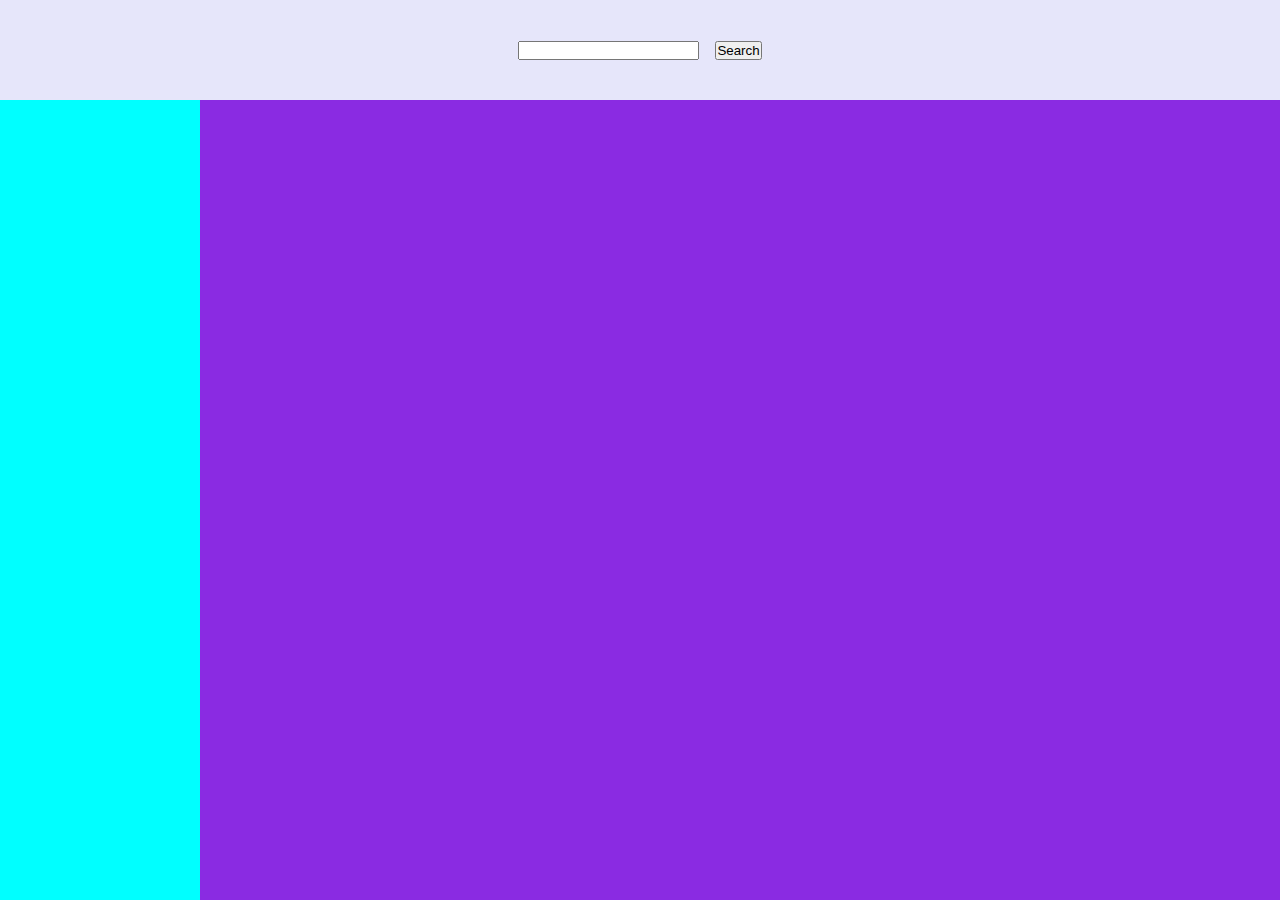
==== index.html @ 4b2484ac "init yt clone files" ====
<!DOCTYPE html>
<html lang="en">
<head>
    <meta charset="UTF-8">
    <meta name="viewport" content="width=device-width, initial-scale=1.0">
    <link rel="stylesheet" href="style.css">
    <title>Document</title>
</head>
<body>
    <header>
        <input class="border-[1px] p-1 rounded-md" type="text" onchange="getDat(event)"> <button>Search</button>
    </header>
    <aside></aside>
    <main>
    </main>

    <script src="script.js"></script>
</body>
</html>
---- style.css ----
*{
    padding: 0;
    margin: 0;
    box-sizing: border-box;
}

body {
    min-height: 100vh;
    display: grid;
    grid-template-rows: 100px auto;
    grid-template-columns: 200px 1fr;
}

header {
    display: flex;
    justify-content: center;
    align-items: center;
    gap: 1rem;
    background-color: lavender;
    grid-column-start: 1;
    grid-column-end: 3;
}

aside{
    background-color: aqua;
}

main{
    background-color: blueviolet;
    display: grid;
    grid-template-columns: repeat(auto-fit , 18rem);
    grid-auto-rows: auto;
    align-content: center;
    gap: 2rem;
    padding: 2rem;
}

.card{
    background-color: blanchedalmond;
    min-height: 230px;
    padding: 10px;
}
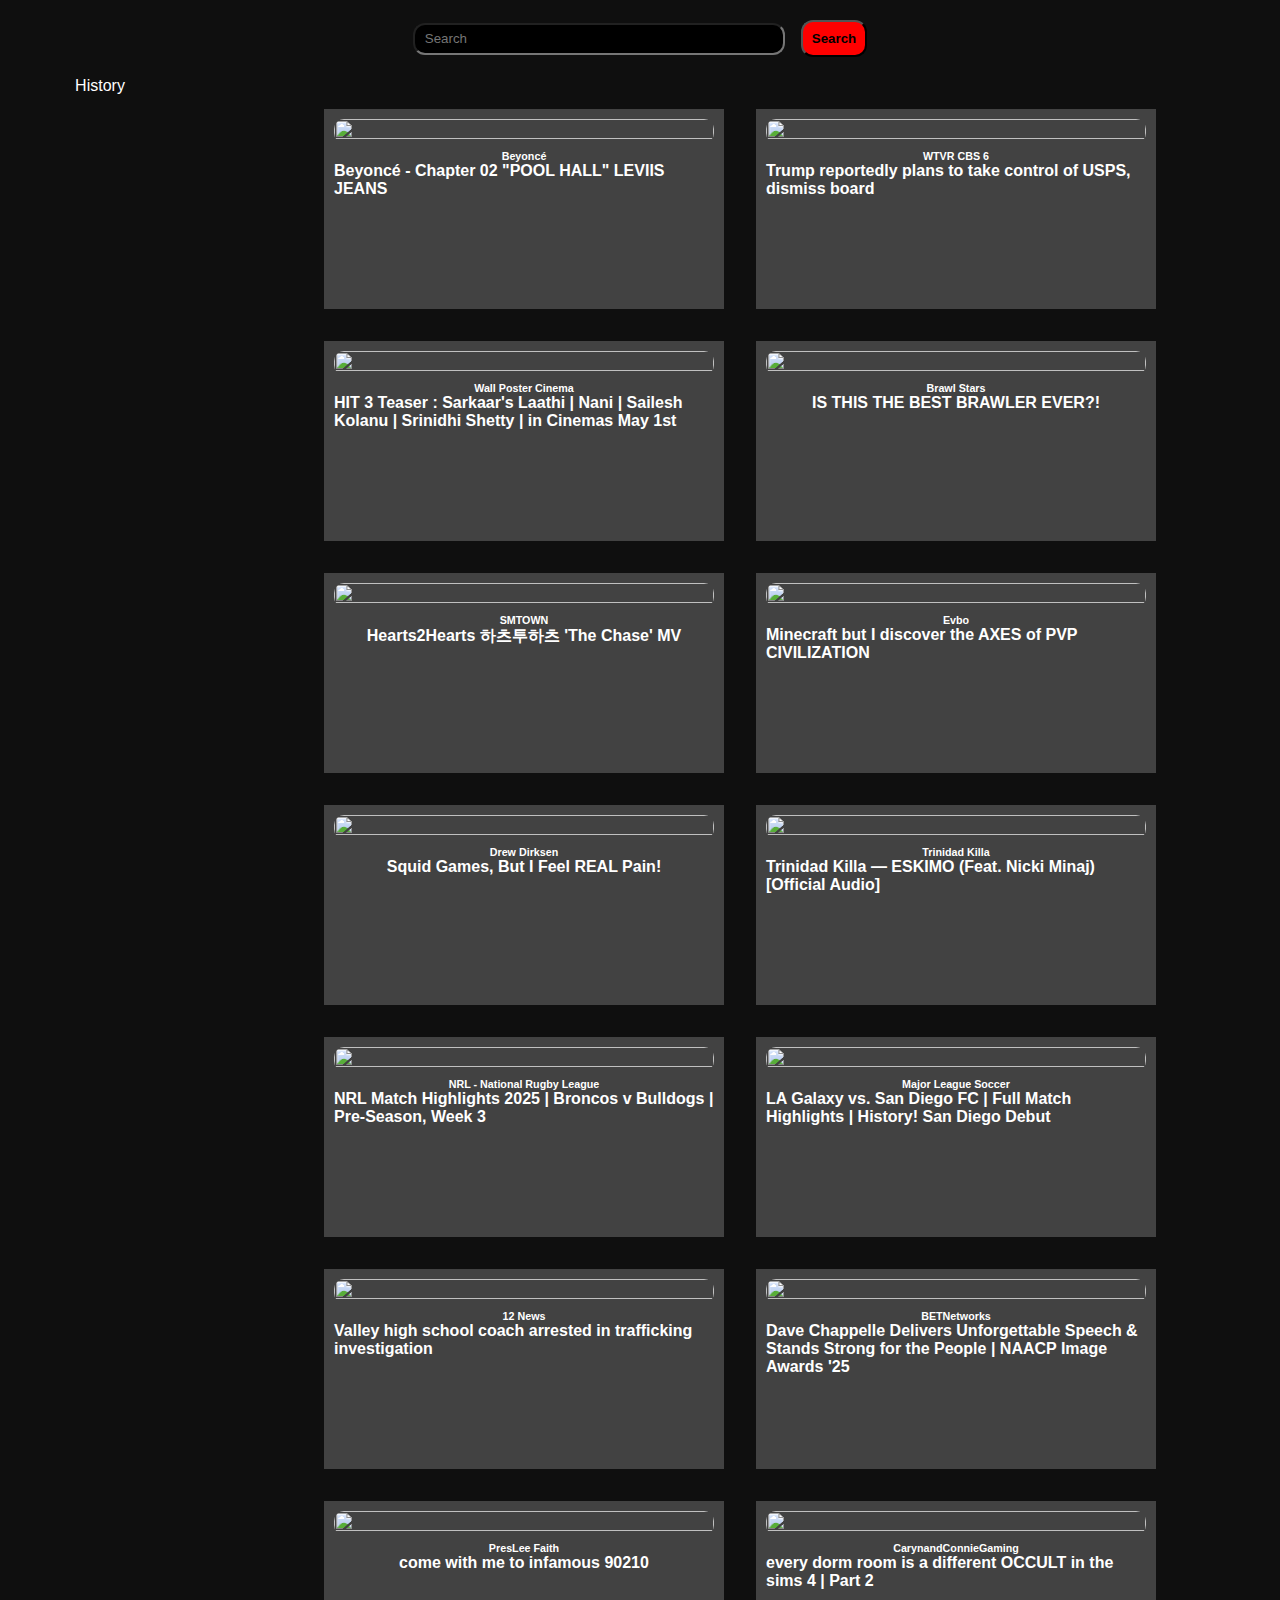
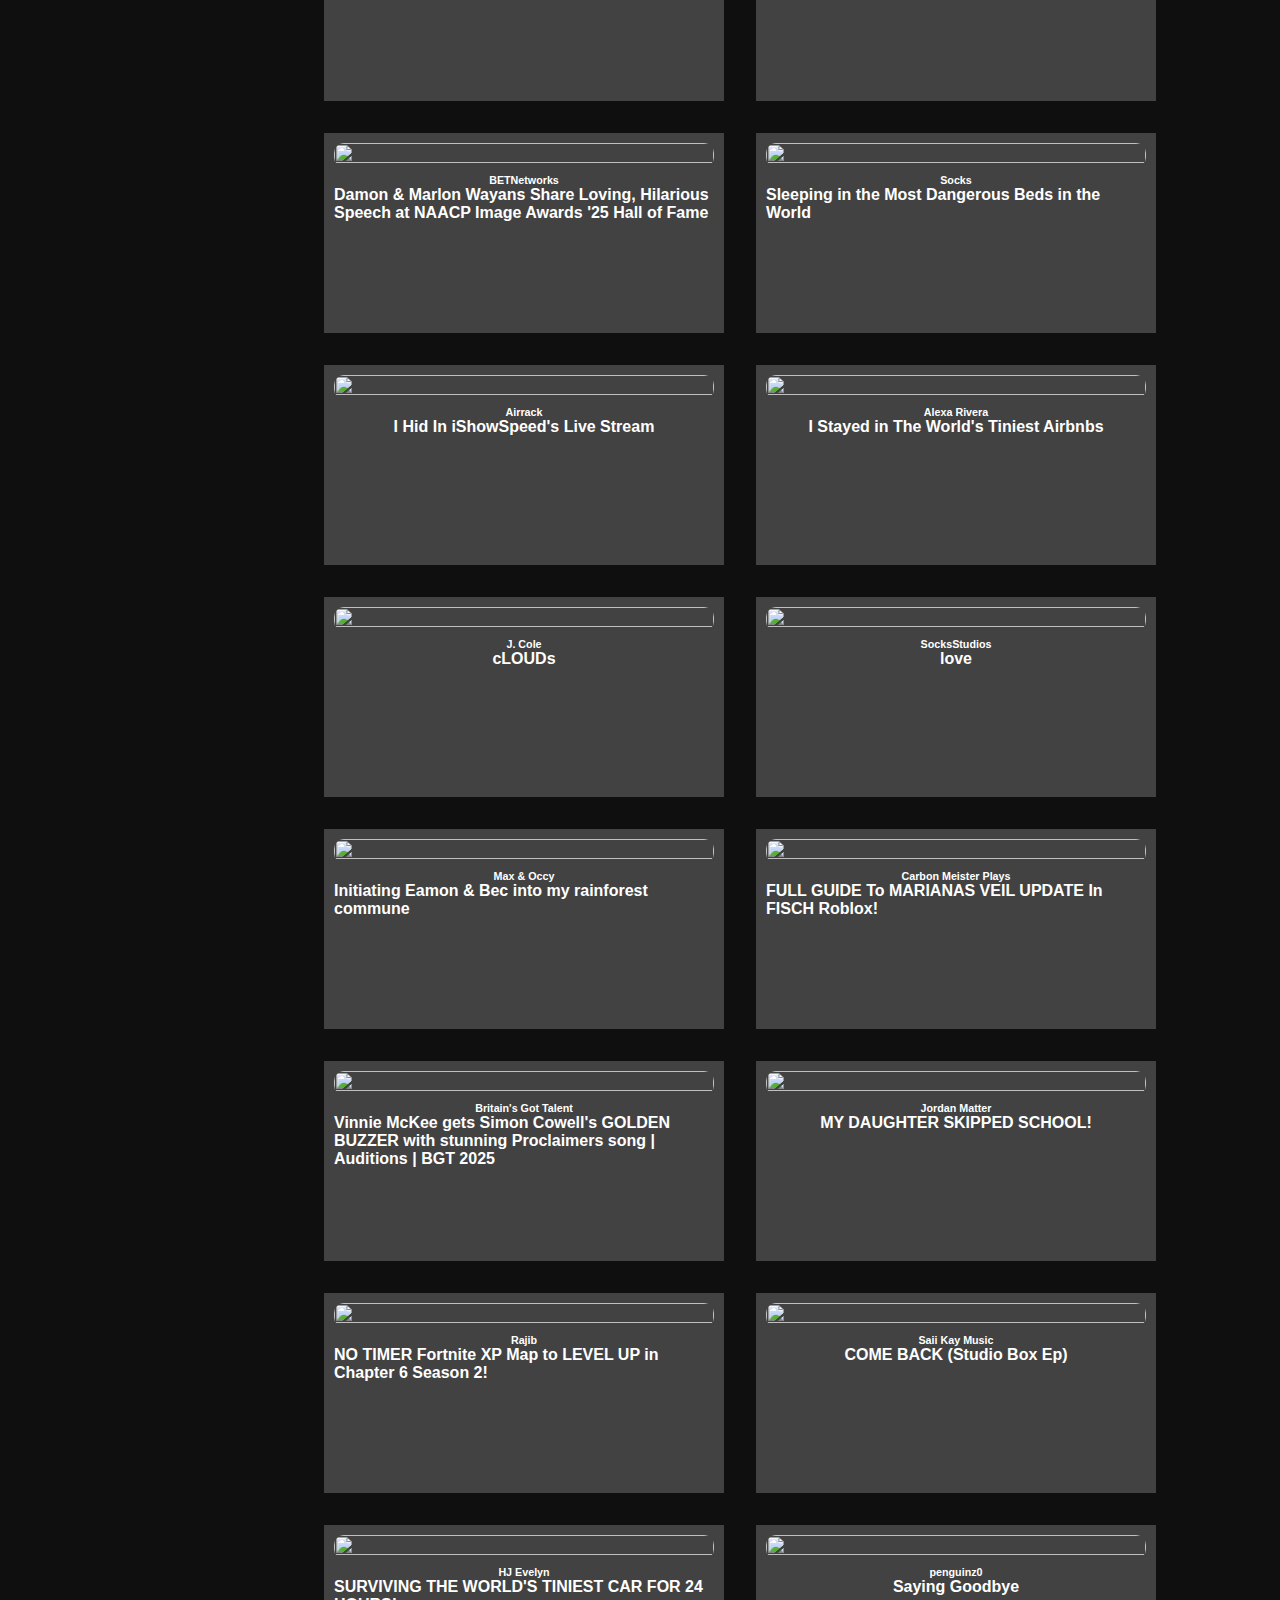
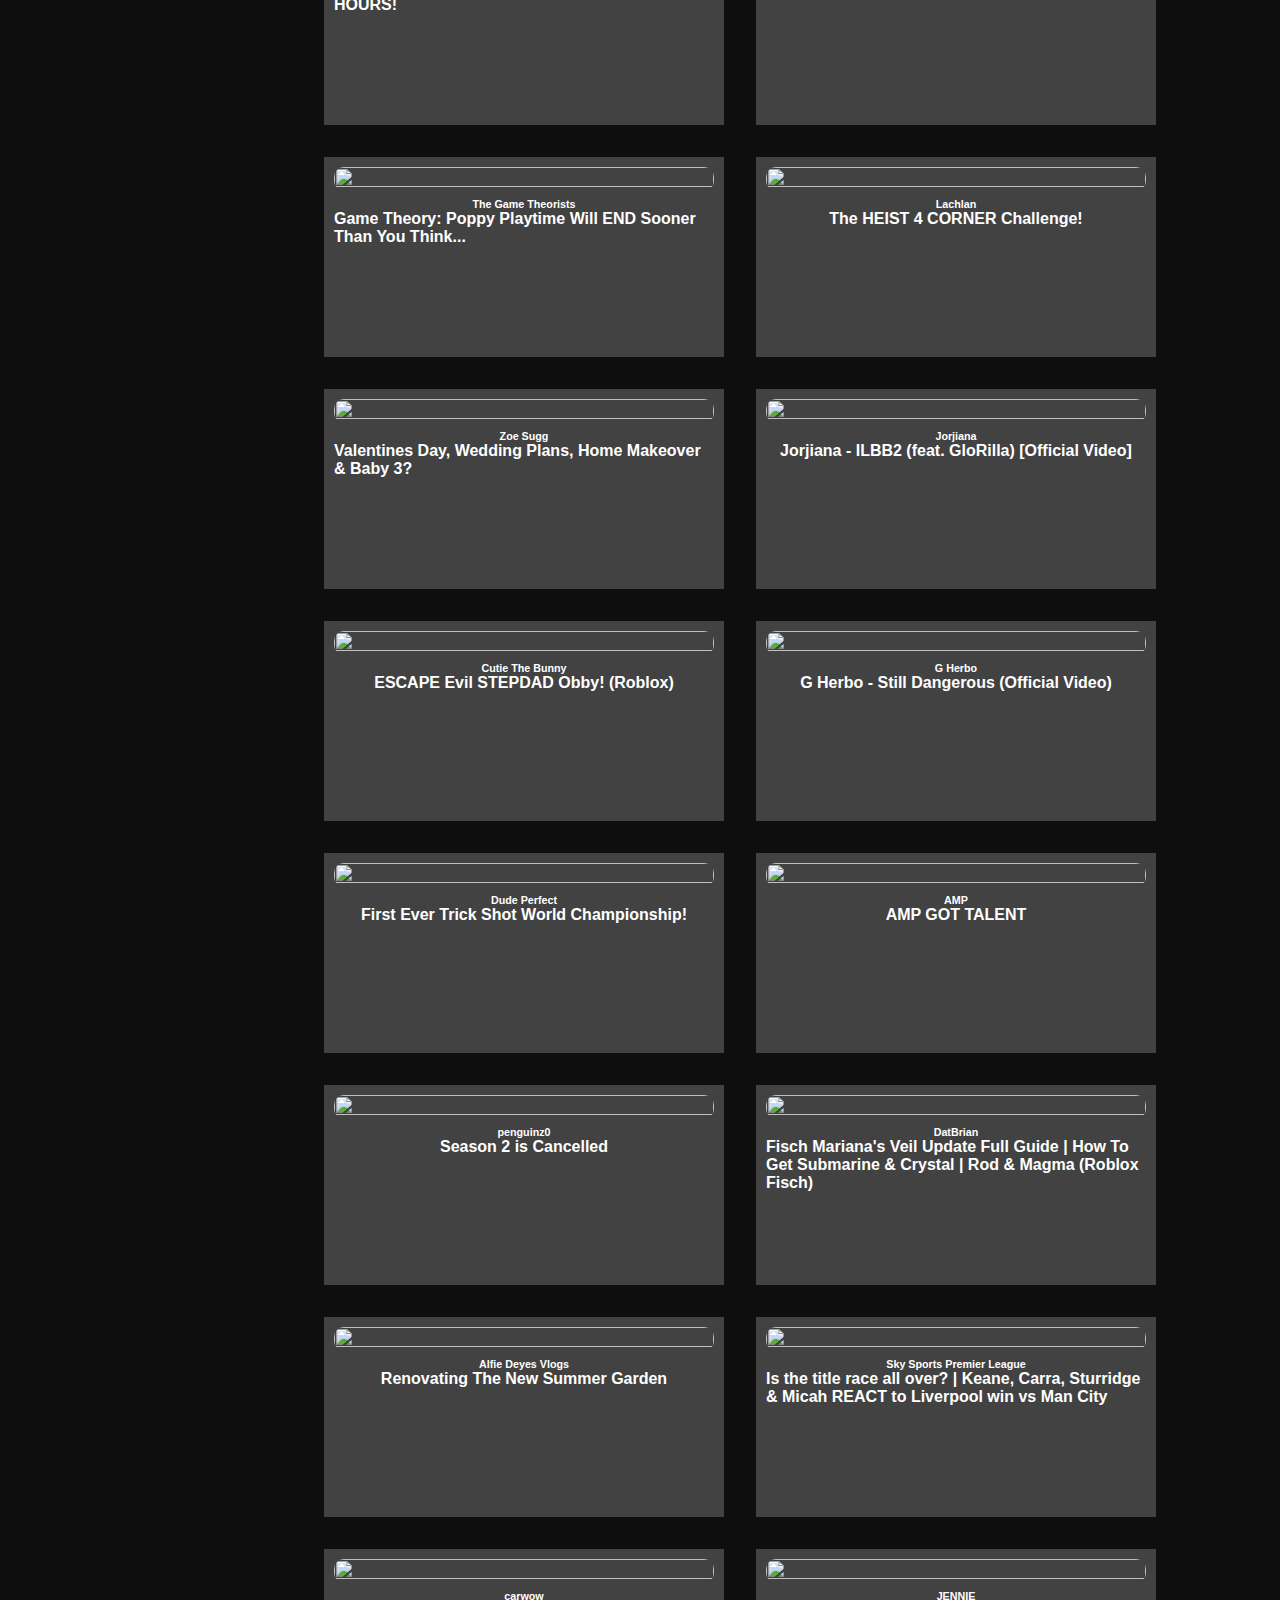
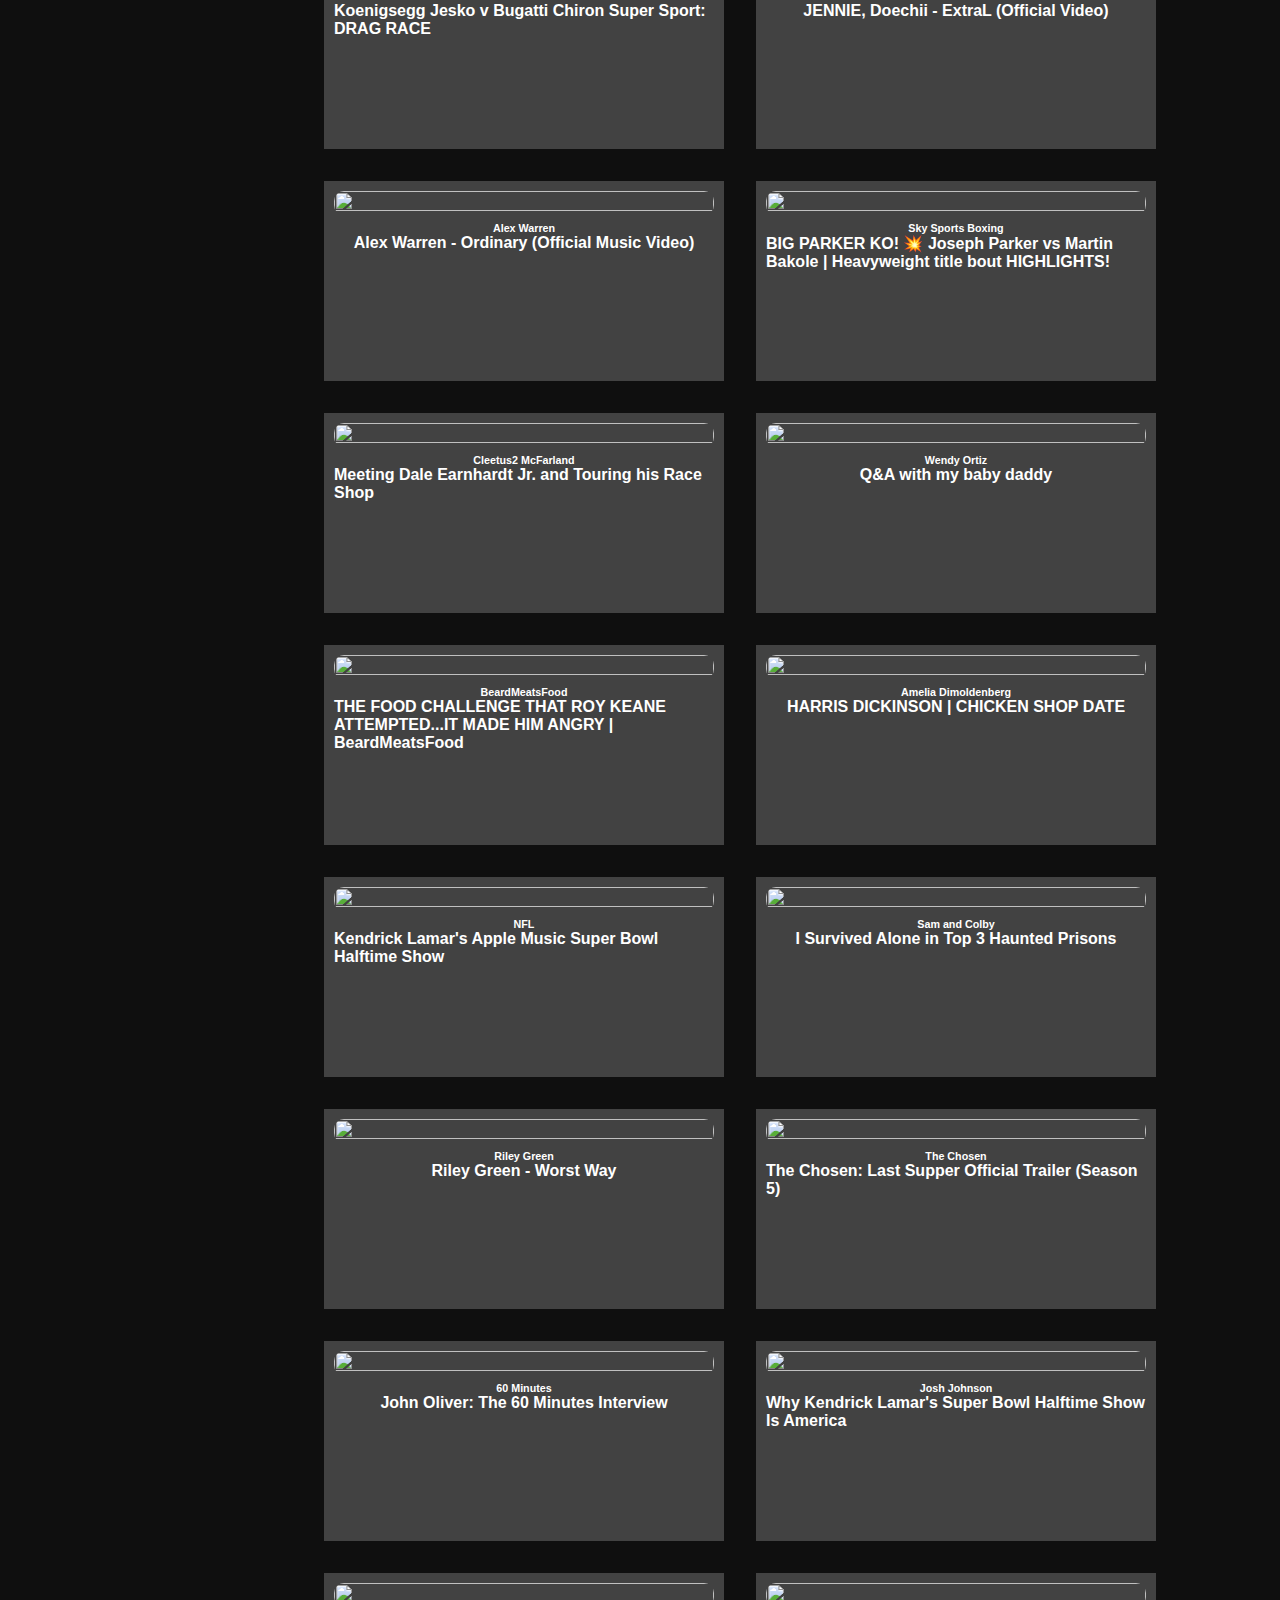
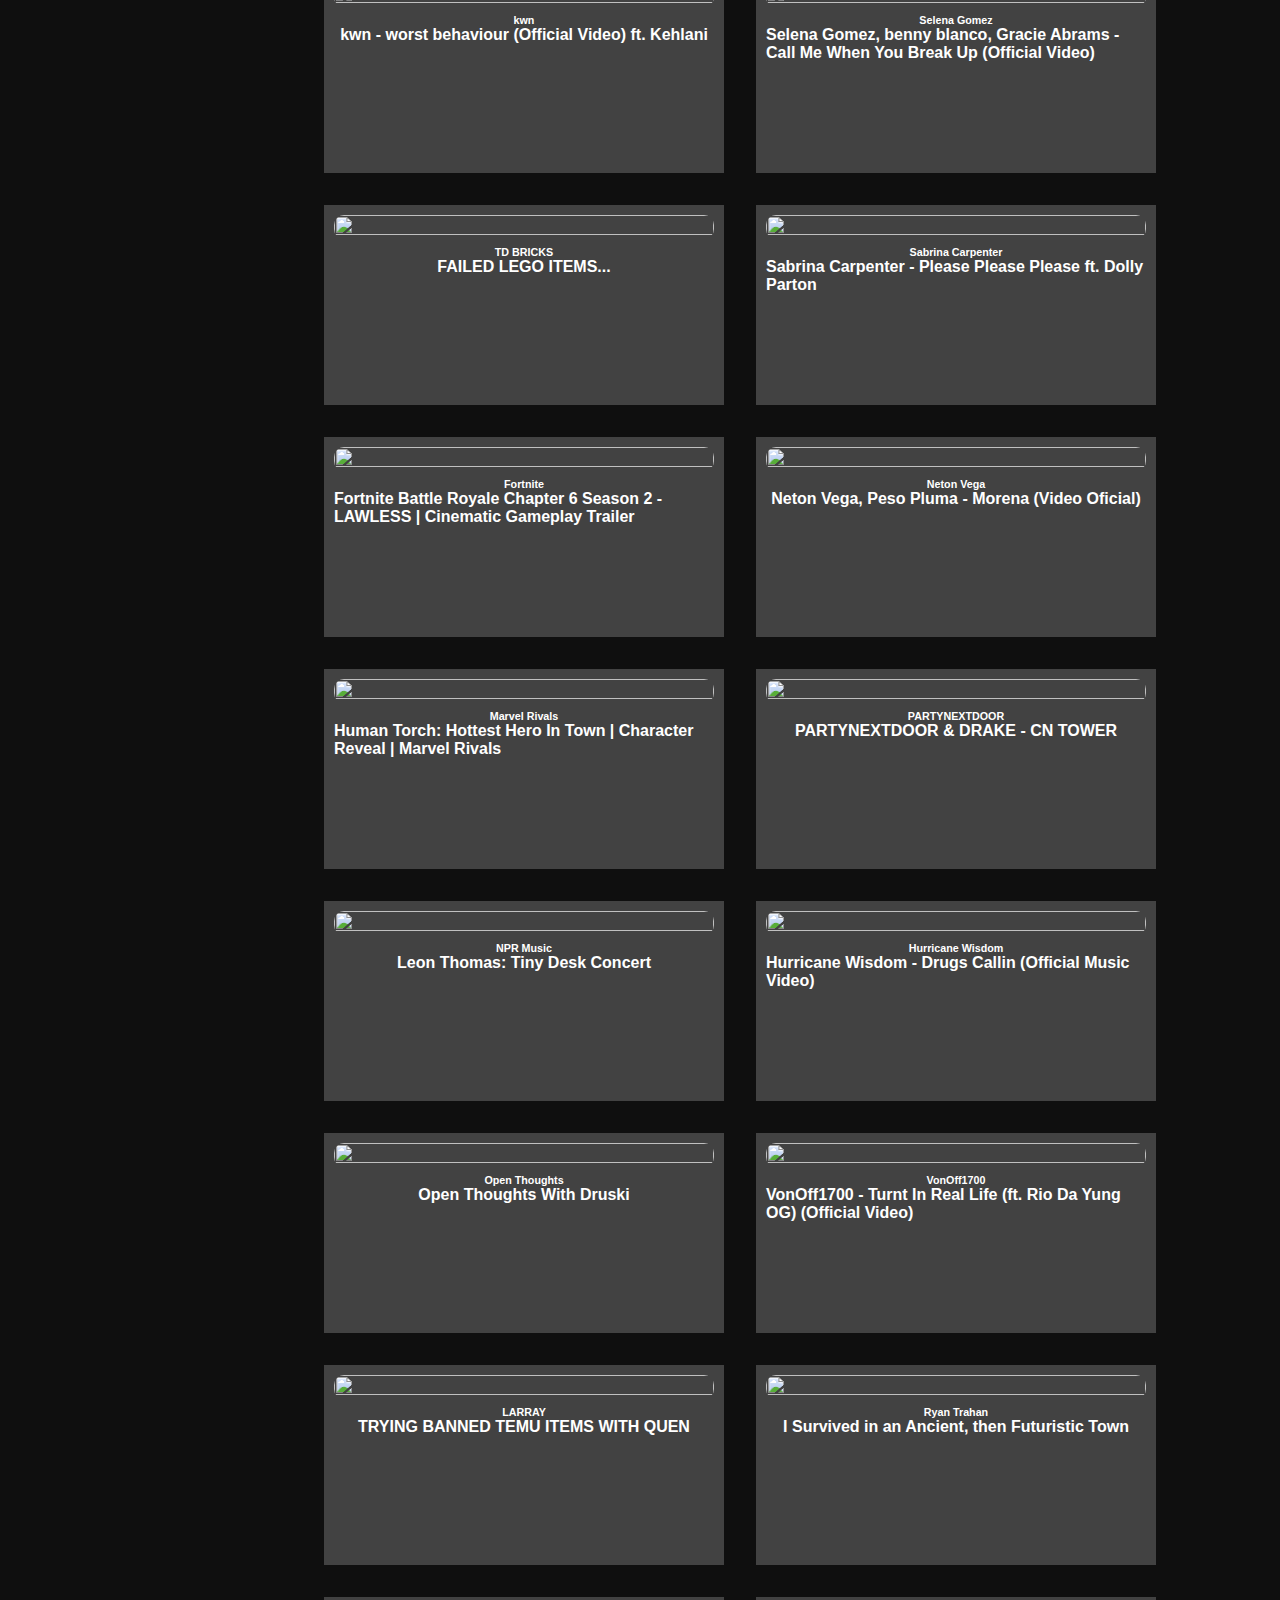
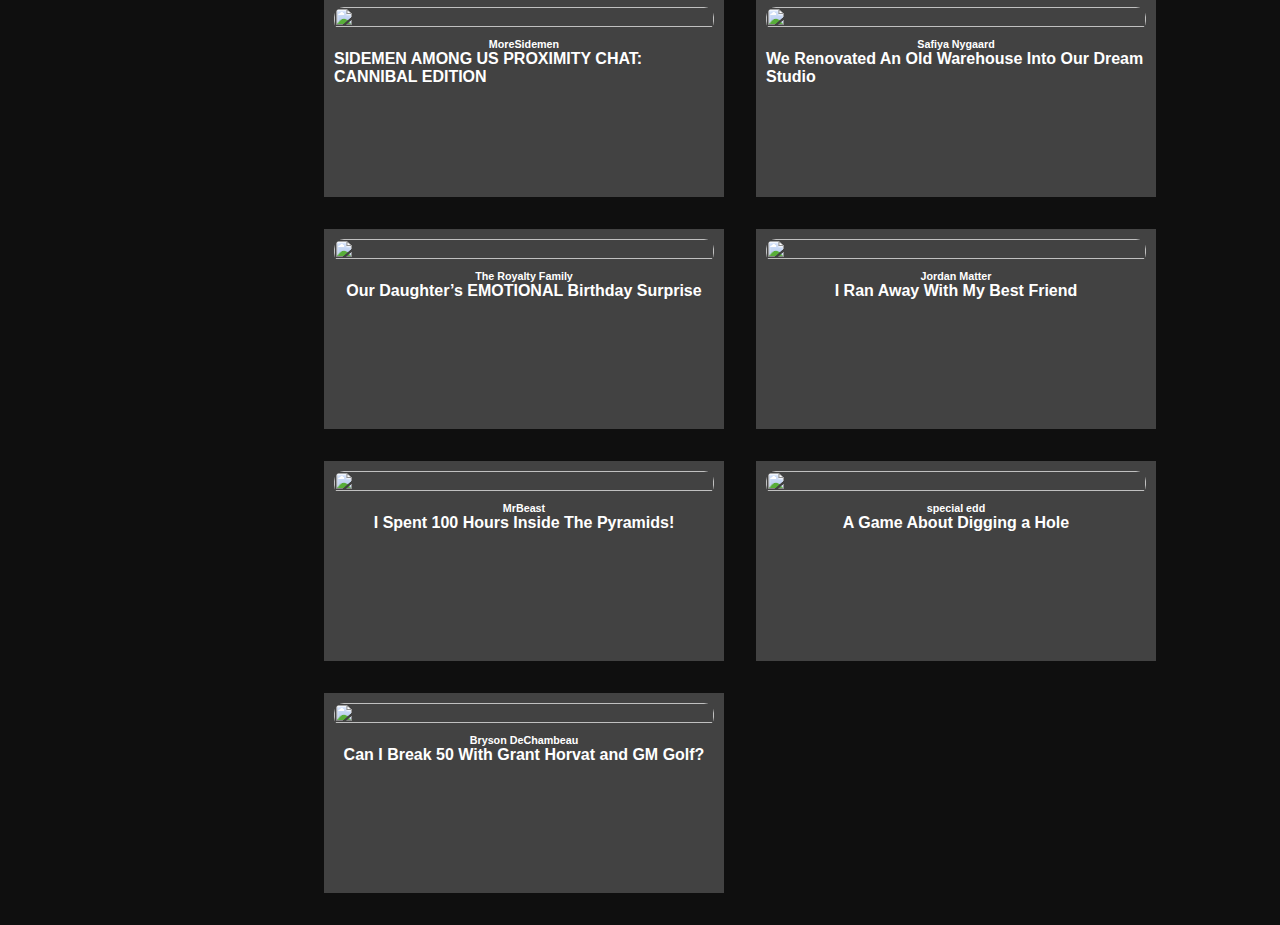
==== commit a72dc19a: "updated files" ====
--- a/index.html
+++ b/index.html
@@ -3,17 +3,20 @@
 <head>
     <meta charset="UTF-8">
     <meta name="viewport" content="width=device-width, initial-scale=1.0">
+    <title>Document</title>
     <link rel="stylesheet" href="style.css">
-    <title>Document</title>
 </head>
 <body>
     <header>
-        <input class="border-[1px] p-1 rounded-md" type="text" onchange="getDat(event)"> <button>Search</button>
+        <input type="text" name="search-text" onchange="handleSearch(event)" id="" placeholder="Search">
+        <button><img src="" alt="" srcset="">Search</button>
     </header>
-    <aside></aside>
+    <aside>
+        <a href="history.html">History</a>
+    </aside>
     <main>
+      
     </main>
-
-    <script src="script.js"></script>
+    <script src="./script.js"></script>
 </body>
 </html>--- a/style.css
+++ b/style.css
@@ -2,12 +2,13 @@
     padding: 0;
     margin: 0;
     box-sizing: border-box;
+    font-family: 'Gill Sans', 'Gill Sans MT', Calibri, 'Trebuchet MS', sans-serif;
 }
 
 body {
     min-height: 100vh;
     display: grid;
-    grid-template-rows: 100px auto;
+    grid-template-rows: 100px calc(100vh-100px);
     grid-template-columns: 200px 1fr;
 }
 
@@ -16,29 +17,77 @@
     justify-content: center;
     align-items: center;
     gap: 1rem;
-    background-color: lavender;
+    background-color: #0F0F0F;
     grid-column-start: 1;
     grid-column-end: 3;
+    padding: 20px;
+   
+}
+
+header input{
+    background-color: black;
+    width: 30%;
+    height: 2rem;
+    padding: 10px;
+    border-radius: 12px;
+    color:whitesmoke;
+}
+
+header button{
+    padding: 9px;
+    background-color: red;
+    border-radius: 12px;
+    font-weight: bold;
+    
 }
 
 aside{
-    background-color: aqua;
+    background-color: #0F0F0F;
+    text-align: center;
+
+}
+
+aside a{
+    text-decoration: none;
+    color: white;
+    
+
 }
 
 main{
-    background-color: blueviolet;
+    background:#0F0F0F;
     display: grid;
-    grid-template-columns: repeat(auto-fit , 18rem);
+    grid-template-columns: repeat(auto-fit , 25rem);
     grid-auto-rows: auto;
-    align-content: center;
+    justify-content: center;
+    align-items: center;
     gap: 2rem;
     padding: 2rem;
 }
 
 .card{
-    background-color: blanchedalmond;
-    min-height: 230px;
+    background-color: rgb(66, 66, 66);
+    min-height: 200px;
+    display: flex;
+    align-items: center;
+    flex-direction: column;
     padding: 10px;
+    color: white;
+    font-family: 'Gill Sans', 'Gill Sans MT', Calibri, 'Trebuchet MS', sans-serif;
 }
 
+.card img{
+    height: 60%;
+    width: 100%;
+    border-radius: 10px;
+    
+}
 
+.card h6{
+    margin-top: 7px;
+
+}
+
+.card:hover{
+    zoom: 1.19;
+}